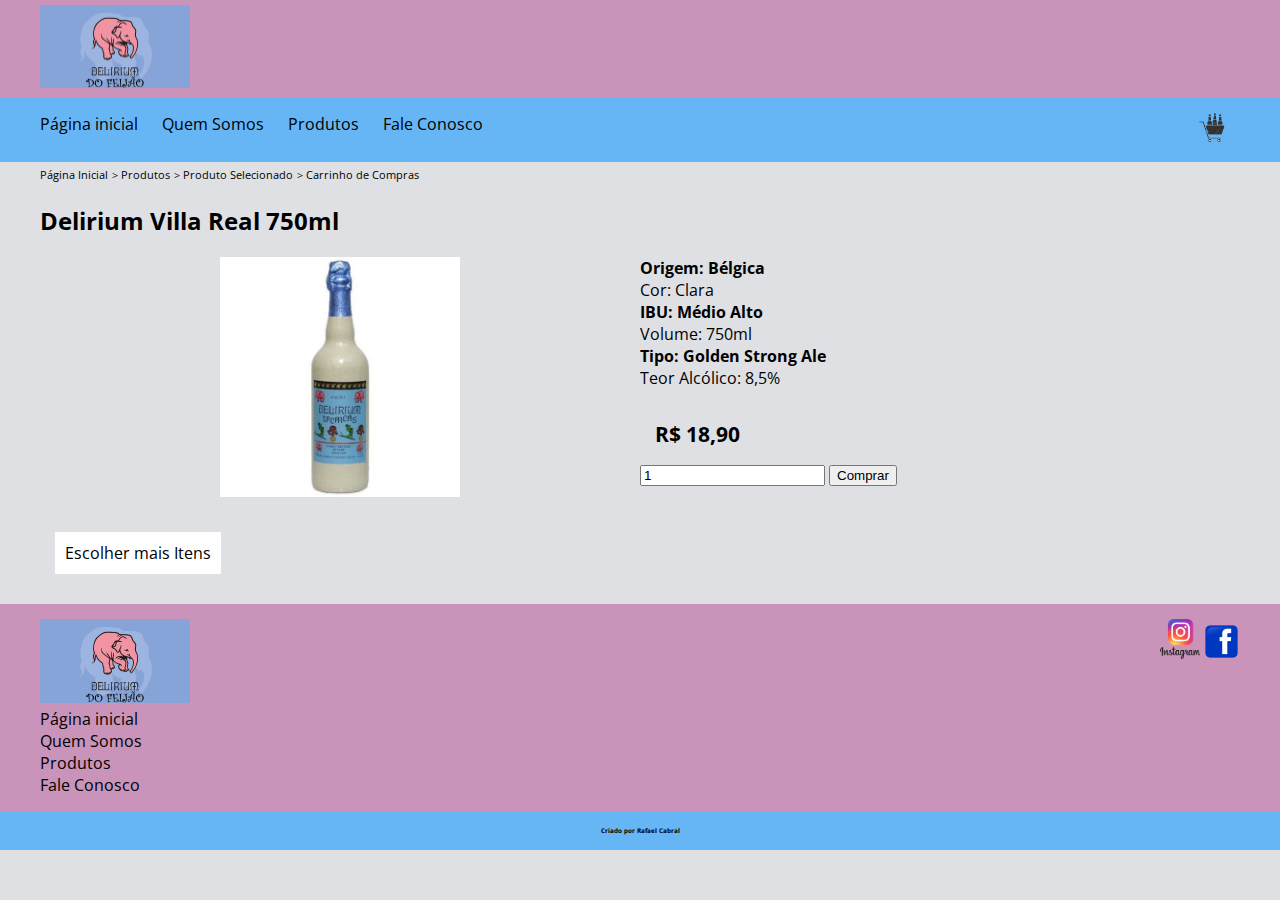
==== carrinho-de-compra.html @ 4bbe8b2c "finalizando projeto2" ====
<!DOCTYPE html>
<html lang="en">
    <head>
        <meta charset="UTF-8">
        <meta http-equiv="X-UA-Compatible" content="IE=edge">
        <meta name="viewport" content="width=device-width, initial-scale=1.0">
        <link rel="stylesheet" href="style.css">
        <title>Carrinho de Compras</title>
    </head>
    <body>
        <header>
            <div class="header">
                <div class="container">
                    <a href="index.html">
                        <img src="logo-2.jpg" width="150px">
                    </a>
                </div>
            </div>       
            <nav class="header-2">  
                <div class="container"> 
                    <div class="row">    
                        <div class="col-6">               
                            <a class="header-2" href="index.html">Página inicial</a>
                            <a class="header-2" href="quem_somos.html">Quem Somos</a>
                            <a class="header-2" href="produtos.html">Produtos</a>   
                            <a class="header-2" href="fale_conosco.html">Fale Conosco</a> 
                        </div>
                        <div class="col-6 text-right">
                            <a href="carrinho-de-compra.html">
                                <img src="carrinho-de-compras.jpg" width="40px">
                            </a>
                        </div>
                    </div> 
                </div>        
            </nav>  
        </header>

        <main>
            <section class="container">
                <a class="migalha" href="index.html">Página Inicial</a>
                <a class="migalha" href="produtos.html">> Produtos</a>
                <a class="migalha" href="produto-selecionado.html">> Produto Selecionado</a>
                <label class="migalha">> Carrinho de Compras</label>
            </section>
            <section>
                <h2>Delirium Villa Real 750ml</h2>
                <div class="container">
                    <div class="row">
                        <div class="col-6 text-center">
                            <img src="delirium-villa-real-750ml.jpg" width="40%">
                        </div>
                        <div class="col-6">
                            
                                    <b> Origem: Bélgica<br></b>
                                
                                Cor: Clara<br>
                                
                                <b>IBU: Médio Alto<br></b>
                                
                                Volume: 750ml<br>
                                
                                <b>Tipo: Golden Strong Ale<br></b>
                                
                                Teor Alcólico: 8,5%
                            </p>
                            <div class="d"><b>R$ 18,90</div></b>
                            <input type="number" min="1" value="1">
                            <button type="submit">Comprar</button>
                        </div> 
                    </div>   
                </div>
            </section>
            <section>
                <div class="p-15 my-15">
                    <a class="button" href="produtos.html">Escolher mais Itens</a>
                </div>
            </section>

        </main>
        <footer>
            <div class="footer">
                <div class="container">
                    <div class="row">
                        <div class="col-4">
                            <img src="logo-2.jpg" width="150px"> 
                            <div>
                                <div>                       
                                    <a href="index.html">Página inicial</a>
                                </div>
                                <div>
                                    <a href="quem_somos.html">Quem Somos</a>
                                </div>
                                <div>
                                    <a href="produtos.html">Produtos</a>  
                                </div> 
                                <div>
                                    <a href="fale_conosco.html">Fale Conosco</a> 
                                </div> 
                            </div> 
                        </div>                  
                        <div class="col-4"></div>
                        <div class="col-4 text-right">
                            <a href="https://www.instagram.com/" target="_blank">
                                <img src="insta.png" width="40px" height="40px">
                            </a>
                            <a href="https://www.facebook.com/" target="_blank">
                                <img src="face.png" width="35px" height="35px">
                            </a>
                        </div>
                    </div>
                </div>        
            </div>
            <div class="footer-2">
                <div class="container">
                    <h2 class="rodape">Criado por Rafael Cabral</h2>
                </div>
            </div>
        </footer>
    </body>
</html>
---- style.css ----
@import url('https://fonts.googleapis.com/css2?family=Open+Sans:wght@400;700&display=swap');

html, body {
    min-height: 100%;
}
body {
    margin: 0 auto;
    padding: 0;
    background-color: rgb(222, 224, 228);
    font-family: 'Open Sans', sans-serif;
}

.fw-bold {
    font-weight: 700;
}

.h3 { font-weight: 400}

.text-center { text-align: center;}

.text-right { text-align: right;}

.text-left { text-align: left;}

.text-size { font-size: 0.4;}

.double-border {
    border-style:double;
    border-color: rgb(105, 109, 163);
}

.p-5 { padding: 5px;}

.p-15 { padding: 15px;}

.w-60 { width: 60%;}

.my-15 {
    margin: 15px 0;
}

.header {
    background-color: rgb(201, 147, 186);
    padding: 5px;
}
 
.header-2 {
    background-color: #66b5f5;
    padding: 15px 15px 15px 5px;
    color: black;
}

.footer { 
    background-color: rgb(201, 147, 186);
    margin: 0 auto;
    padding: 15px 0 15px 0;
}

.footer-2 {
    background-color: rgb(102, 181, 245);
    margin: 0 auto;
    padding: 10px;
}

.container {
    width: 100%;
    max-width: 1200px;
    margin: 0 auto;
  } 

main {
    width: 100%;
    max-width: 1200px;
    margin: 0 auto;
}

.d {
    padding: 15px;
    font-size: 1.3em;
    color: black;
}

.col-3 { width: 25%; }

.col-4{ width: 33.3%;}

.col-6{ width: 50%;}

.col-8 { width: 66.7%; }

h1{
    color: black;
    text-shadow: 5px 5px 5px rgb(105, 109, 163);
    font-size: 2em;
    margin: 0;
    padding: 10px 0;
}

.h1 {
    font-size: 0.5em;
    text-align: center;
}

.button {
    color: black;
    background-color: white;
    text-align: center;
    padding: 10px;
    display: inline-block;
}
.row {
    display: flex;
}

.bar { margin: 25px 0;}

a { 
    color: black;
    text-decoration: none;
}

.dl { padding: 15px;}

.migalha { font-size: 0.7em;}

.conosco {
    border-style:double;
    border-color: rgb(105, 109, 163);
    padding: 5px; 
    text-align: center;
    margin: 15px 0 15px 0;
}

.rodape { 
    font-size: 0.4em;
    text-align: center;
}
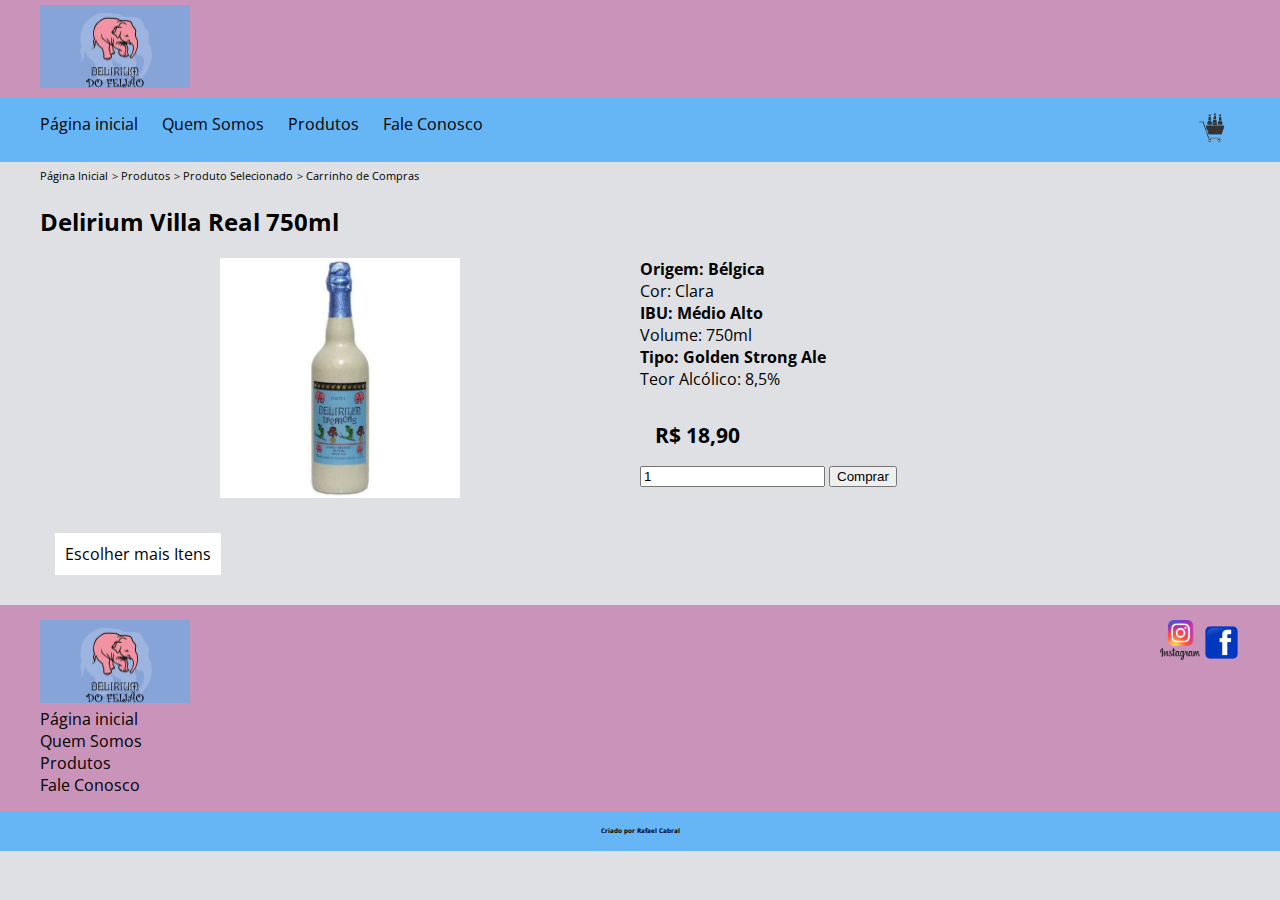
==== commit 8f57dc9a: "fixando header" ====
--- a/carrinho-de-compra.html
+++ b/carrinho-de-compra.html
@@ -8,7 +8,7 @@
         <title>Carrinho de Compras</title>
     </head>
     <body>
-        <header>
+        <header class="fixed">
             <div class="header">
                 <div class="container">
                     <a href="index.html">
--- a/style.css
+++ b/style.css
@@ -8,6 +8,15 @@
     padding: 0;
     background-color: rgb(222, 224, 228);
     font-family: 'Open Sans', sans-serif;
+    padding-top: 163px;
+}
+
+.fixed {
+    position: fixed;
+   top: 0;
+   left: 0;
+   right: 0;
+   width: 100%;
 }
 
 .fw-bold {
